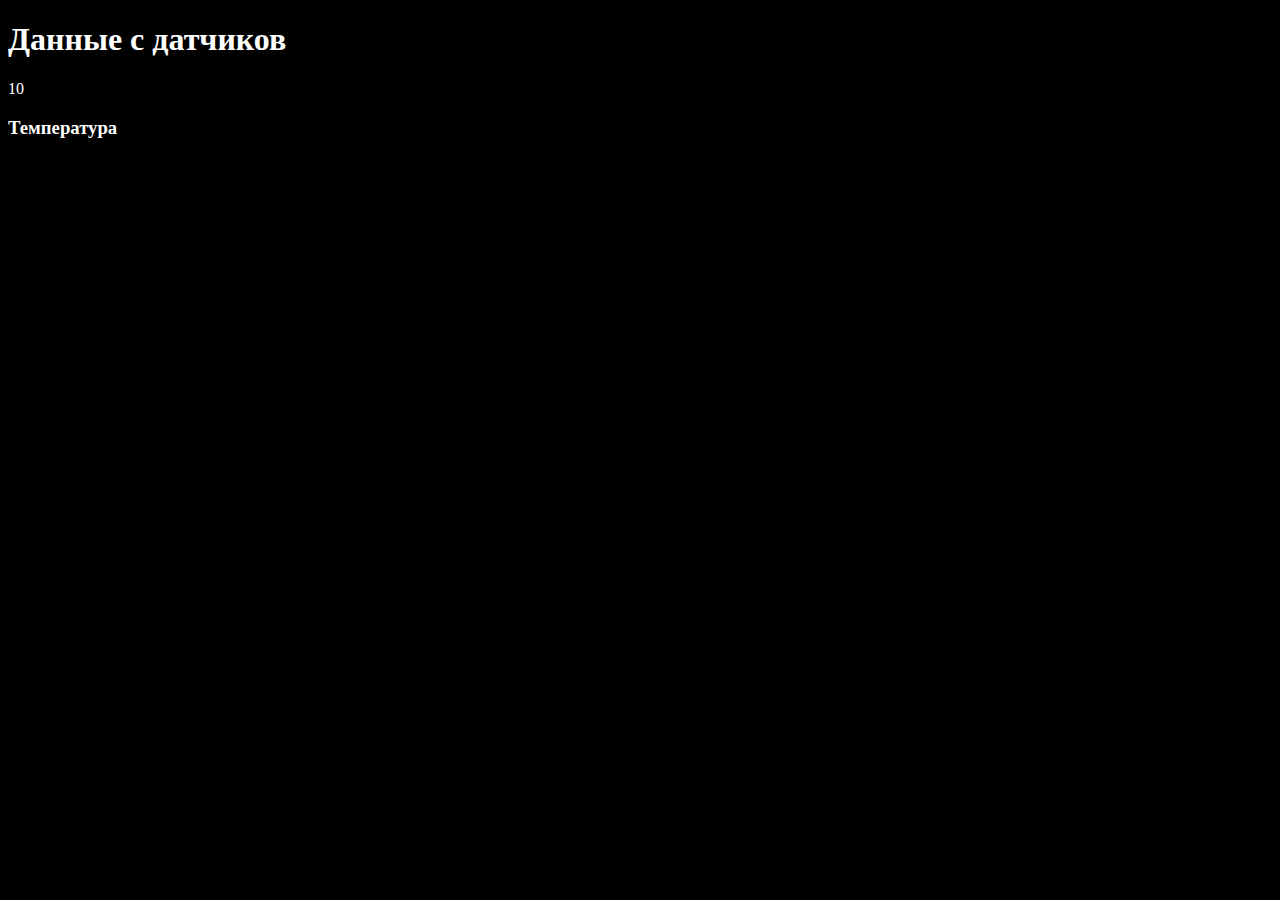
==== src/main/resources/templates/index.html @ 774e014f "review" ====
<!DOCTYPE html>
<html xmlns:th="http://www.thymeleaf.org">
<head>
    <meta charset="UTF-8">
    <link rel="stylesheet" href="css/graph.css">
    <title>test graphics</title>
</head>
<body style="background: black; color: white">
<h1>Данные с датчиков</h1>
<div id="graph" class="graph vertical" >
    <span th:each="t: ${temperatures}" th:with="val=${2 * t.value}">
    <div class="item" th:style="|height:${val}px; margin-top:${110 - val}px|" th:text="${#numbers.formatDecimal(t.value, 2, 'DEFAULT', 1, 'POINT')}">10</div>
<!--    <div class="item" style="height:100px;margin-top:10px">50</div>-->
    </span>
</div>
<h3>Температура</h3>
</body>
</html>
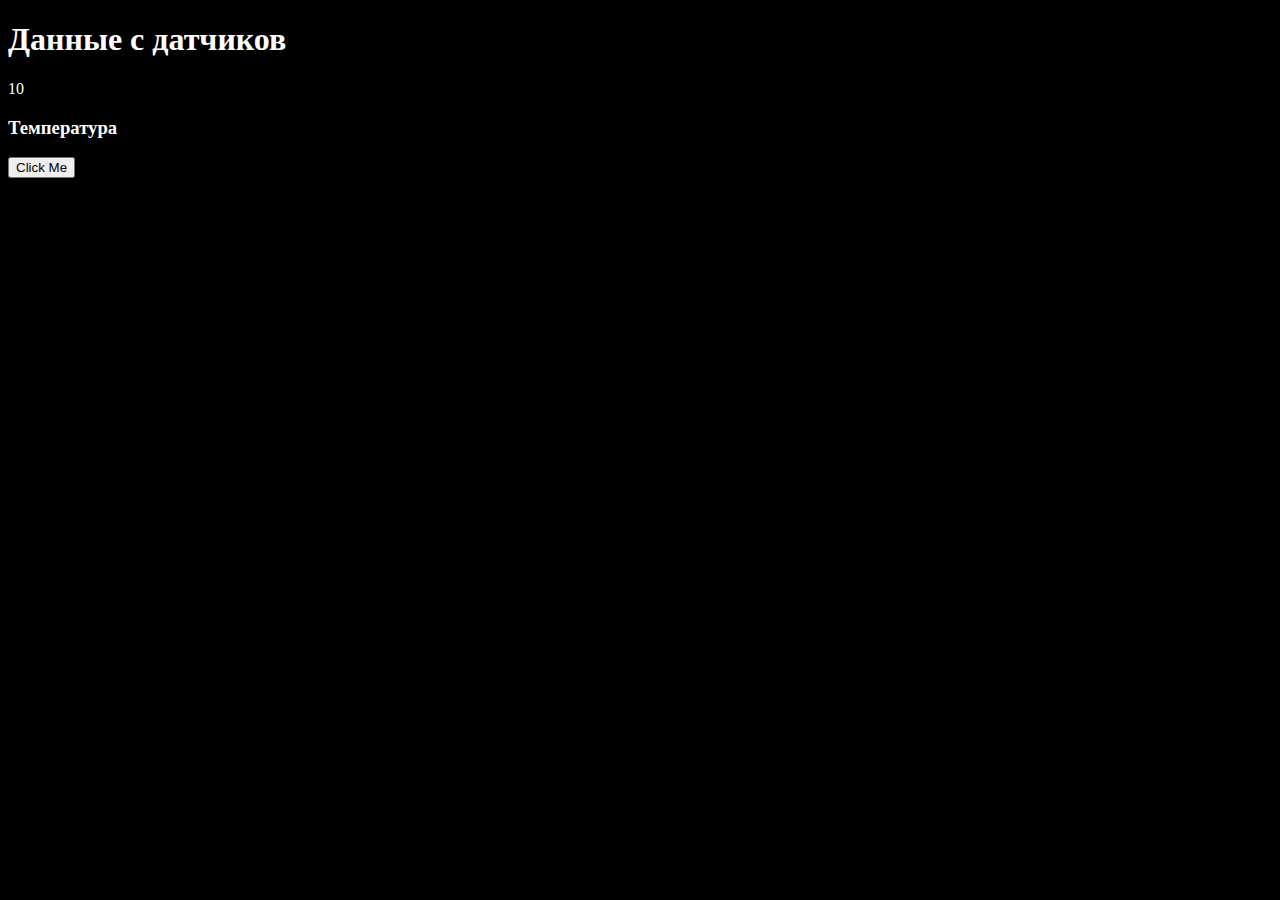
==== commit 7b3bdf8b: "add js" ====
--- a/src/main/resources/templates/index.html
+++ b/src/main/resources/templates/index.html
@@ -4,15 +4,36 @@
     <meta charset="UTF-8">
     <link rel="stylesheet" href="css/graph.css">
     <title>test graphics</title>
+    <script type="text/javascript">
+        function doGet() {
+            const Http = new XMLHttpRequest();
+            const url='http://localhost:8080/getsensor';
+            Http.open("GET", url);
+            Http.send();
+
+            Http.onreadystatechange = (e) => {
+                document.getElementById("graph").innerHTML=Http.responseText;
+
+                // JSON.parse(Http.responseText, function(k, v) {
+                //     document.getElementById("graph").innerHTML = v;
+                //     // return v;
+                // });
+            }
+        }
+    </script>
 </head>
 <body style="background: black; color: white">
 <h1>Данные с датчиков</h1>
 <div id="graph" class="graph vertical" >
     <span th:each="t: ${temperatures}" th:with="val=${2 * t.value}">
-    <div class="item" th:style="|height:${val}px; margin-top:${110 - val}px|" th:text="${#numbers.formatDecimal(t.value, 2, 'DEFAULT', 1, 'POINT')}">10</div>
+    <div class="item"  th:style="|height:${val}px; margin-top:${110 - val}px|" th:text="${#numbers.formatDecimal(t.value, 2, 'DEFAULT', 1, 'POINT')}">10</div>
 <!--    <div class="item" style="height:100px;margin-top:10px">50</div>-->
     </span>
+    <div>
+        <h3>Температура</h3>
+    </div>
 </div>
-<h3>Температура</h3>
+<button onclick="doGet()">Click Me</button>
+
 </body>
 </html>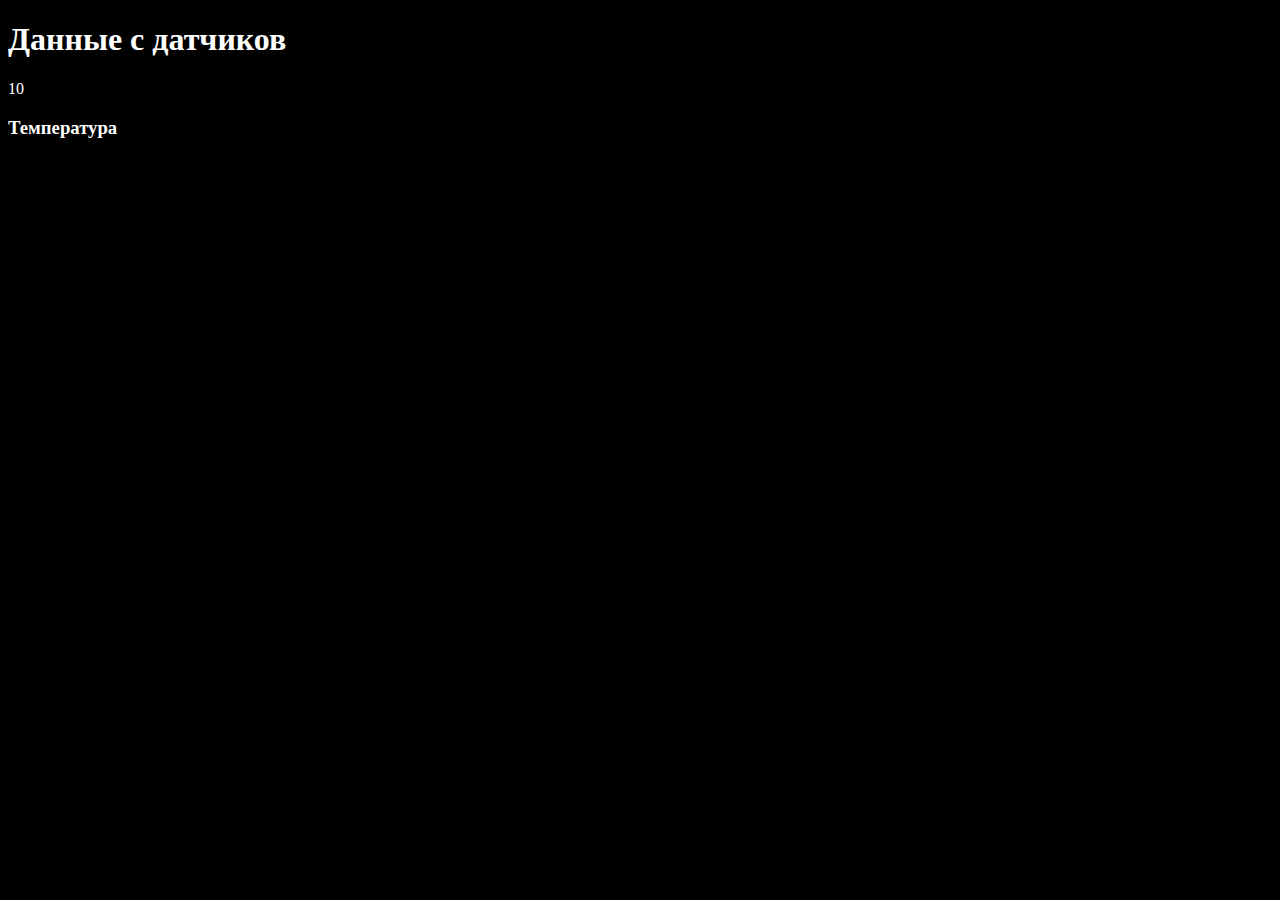
==== commit b29e85de: "add autostart function" ====
--- a/src/main/resources/templates/index.html
+++ b/src/main/resources/templates/index.html
@@ -3,37 +3,21 @@
 <head>
     <meta charset="UTF-8">
     <link rel="stylesheet" href="css/graph.css">
+    <script type="text/javascript" src="js/async.js"></script>
     <title>test graphics</title>
-    <script type="text/javascript">
-        function doGet() {
-            const Http = new XMLHttpRequest();
-            const url='http://localhost:8080/getsensor';
-            Http.open("GET", url);
-            Http.send();
-
-            Http.onreadystatechange = (e) => {
-                document.getElementById("graph").innerHTML=Http.responseText;
-
-                // JSON.parse(Http.responseText, function(k, v) {
-                //     document.getElementById("graph").innerHTML = v;
-                //     // return v;
-                // });
-            }
-        }
-    </script>
 </head>
-<body style="background: black; color: white">
+<body style="background: black; color: white" onload="startAsync()">
 <h1>Данные с датчиков</h1>
 <div id="graph" class="graph vertical" >
     <span th:each="t: ${temperatures}" th:with="val=${2 * t.value}">
     <div class="item"  th:style="|height:${val}px; margin-top:${110 - val}px|" th:text="${#numbers.formatDecimal(t.value, 2, 'DEFAULT', 1, 'POINT')}">10</div>
 <!--    <div class="item" style="height:100px;margin-top:10px">50</div>-->
     </span>
-    <div>
-        <h3>Температура</h3>
-    </div>
 </div>
-<button onclick="doGet()">Click Me</button>
+<div>
+    <h3>Температура</h3>
+</div>
+<!--<button onclick="startAsync()">Click Me</button>-->
 
 </body>
 </html>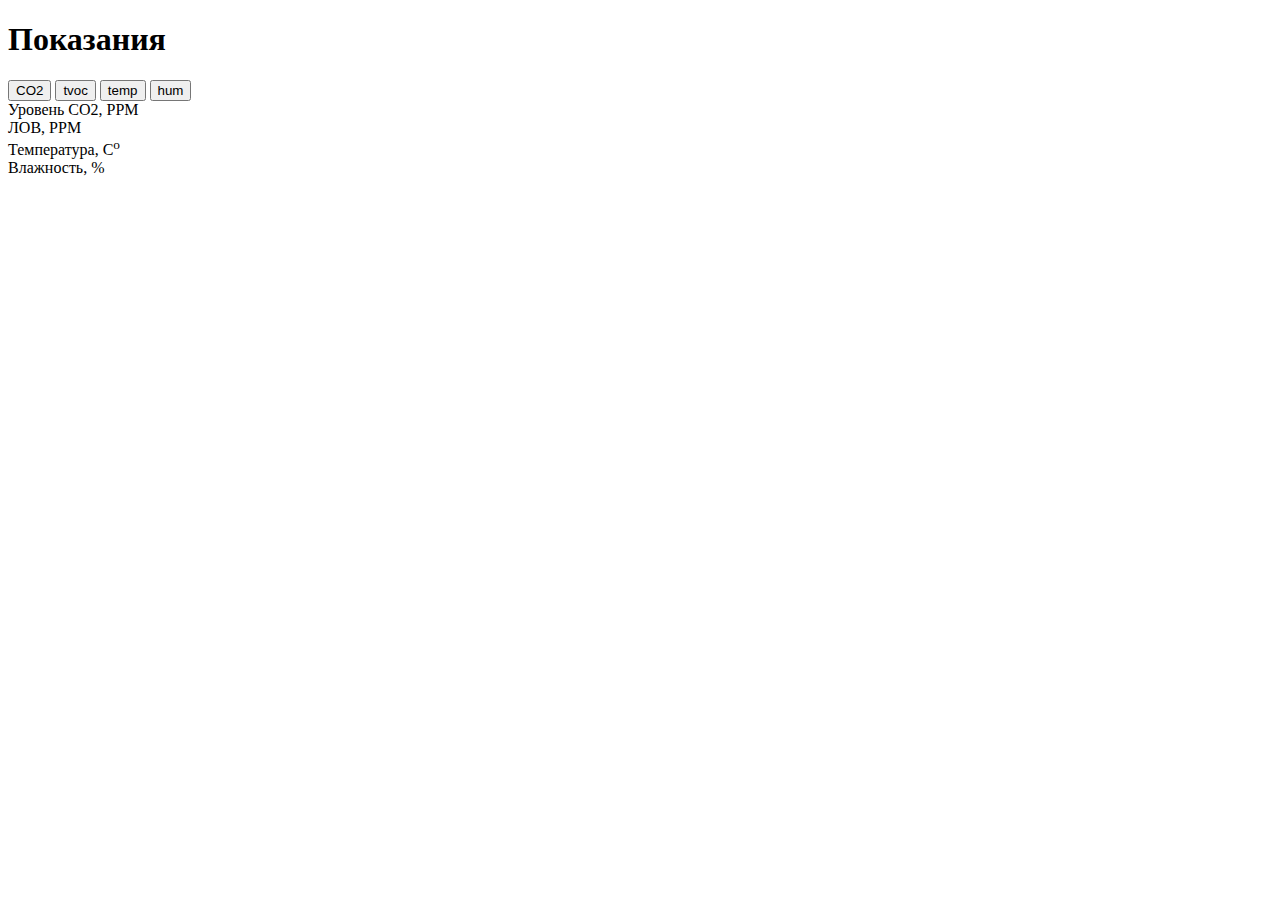
==== commit 15a9fe60: "removed unnecessary" ====
--- a/src/main/resources/templates/index.html
+++ b/src/main/resources/templates/index.html
@@ -1,23 +1,44 @@
 <!DOCTYPE html>
 <html xmlns:th="http://www.thymeleaf.org">
 <head>
-    <meta charset="UTF-8">
-    <link rel="stylesheet" href="css/graph.css">
-    <script type="text/javascript" src="js/async.js"></script>
-    <title>test graphics</title>
+    <meta charset="utf-8">
+    <title>graphics</title>
+    <link rel="stylesheet" href="css/graph2.css">
+    <script type="text/javascript" src="js/fetch.js"></script>
 </head>
-<body style="background: black; color: white" onload="startAsync()">
-<h1>Данные с датчиков</h1>
-<div id="graph" class="graph vertical" >
-    <span th:each="t: ${temperatures}" th:with="val=${2 * t.value}">
-    <div class="item"  th:style="|height:${val}px; margin-top:${110 - val}px|" th:text="${#numbers.formatDecimal(t.value, 2, 'DEFAULT', 1, 'POINT')}">10</div>
-<!--    <div class="item" style="height:100px;margin-top:10px">50</div>-->
-    </span>
+<body class="dark">
+<h1>Показания</h1>
+<div class="divClean">
+    <button onclick="co2Out('co2')">CO2</button>
+    <button onclick="tvocOut('tvoc')">tvoc</button>
+    <button onclick="temperatureOut('temperature')">temp</button>
+    <button onclick="humidityOut('humidity')">hum</button>
 </div>
-<div>
-    <h3>Температура</h3>
+
+<div id="co2" class="divClean" style="width: 100%;">
+
 </div>
-<!--<button onclick="startAsync()">Click Me</button>-->
+<div class="divClean">
+    Уровень CO2, PPM
+</div>
+<div id="tvoc" class="divClean" style="width: 100%;">
+
+</div>
+<div class="divClean">
+    ЛОВ, PPM
+</div>
+<div id="temperature" class="divClean" style="width: 100%;">
+
+</div>
+<div class="divClean">
+    Температура, C<sup>o</sup>
+</div>
+<div id="humidity" class="divClean" style="width: 100%;">
+
+</div>
+<div class="divClean">
+    Влажность, %
+</div>
 
 </body>
 </html>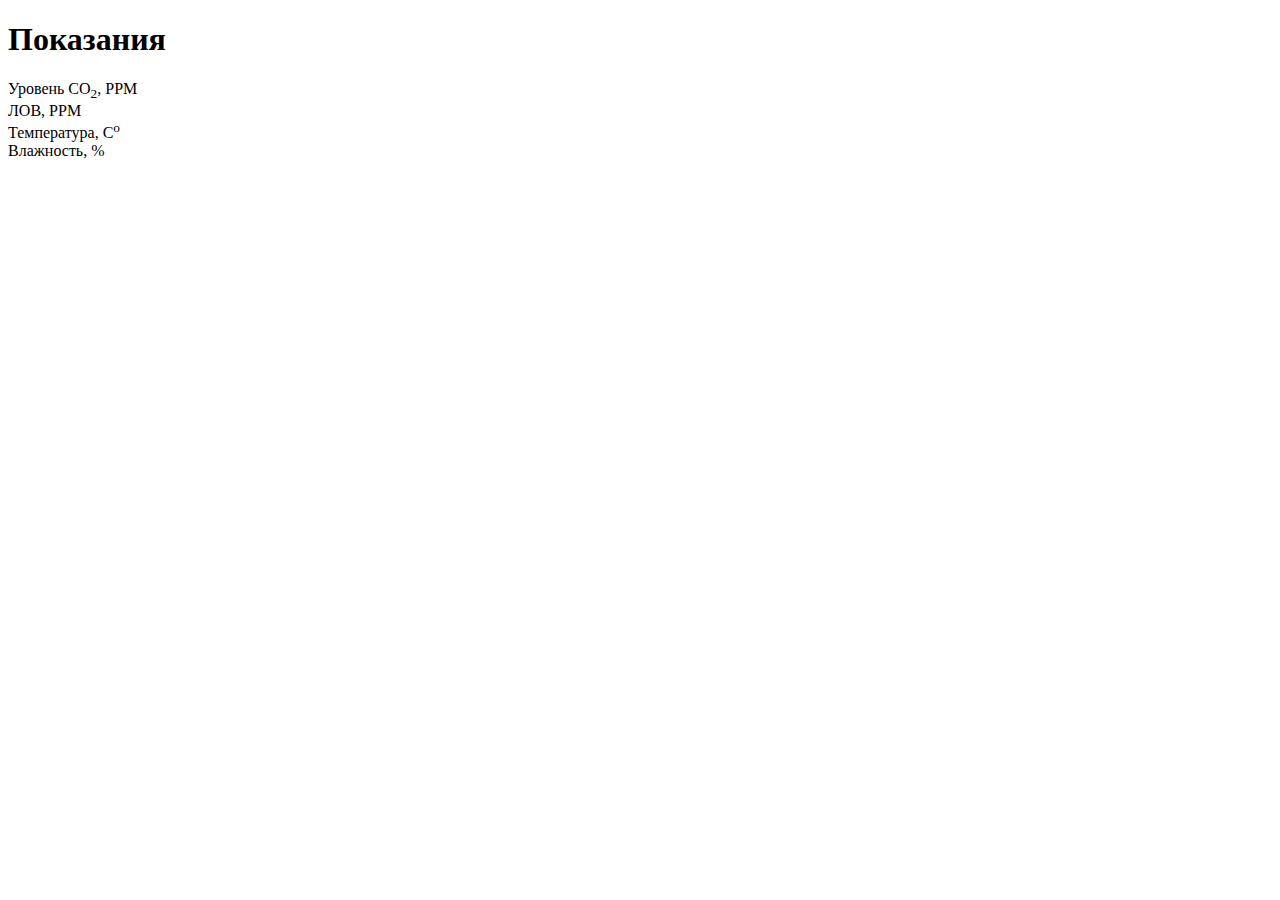
==== commit 91752c4b: "bugfix" ====
--- a/src/main/resources/templates/index.html
+++ b/src/main/resources/templates/index.html
@@ -6,34 +6,34 @@
     <link rel="stylesheet" href="css/graph2.css">
     <script type="text/javascript" src="js/fetch.js"></script>
 </head>
-<body class="dark">
+<body class="dark" onload="startAsync()">
 <h1>Показания</h1>
-<div class="divClean">
-    <button onclick="co2Out('co2')">CO2</button>
-    <button onclick="tvocOut('tvoc')">tvoc</button>
-    <button onclick="temperatureOut('temperature')">temp</button>
-    <button onclick="humidityOut('humidity')">hum</button>
-</div>
+<!--<div class="divClean">-->
+<!--    <button onclick="co2Out('co2')">CO2</button>-->
+<!--    <button onclick="tvocOut('tvoc')">tvoc</button>-->
+<!--    <button onclick="temperatureOut('temperature')">temp</button>-->
+<!--    <button onclick="humidityOut('humidity')">hum</button>-->
+<!--</div>-->
 
-<div id="co2" class="divClean" style="width: 100%;">
+<div id="co2" class="divClean" style="width: 1000%;">
 
 </div>
 <div class="divClean">
-    Уровень CO2, PPM
+    Уровень CO<sub>2</sub>, PPM
 </div>
-<div id="tvoc" class="divClean" style="width: 100%;">
+<div id="tvoc" class="divClean" style="width: 1000%;">
 
 </div>
 <div class="divClean">
     ЛОВ, PPM
 </div>
-<div id="temperature" class="divClean" style="width: 100%;">
+<div id="temperature" class="divClean" style="width: 1000%;">
 
 </div>
 <div class="divClean">
     Температура, C<sup>o</sup>
 </div>
-<div id="humidity" class="divClean" style="width: 100%;">
+<div id="humidity" class="divClean" style="width: 1000%;">
 
 </div>
 <div class="divClean">
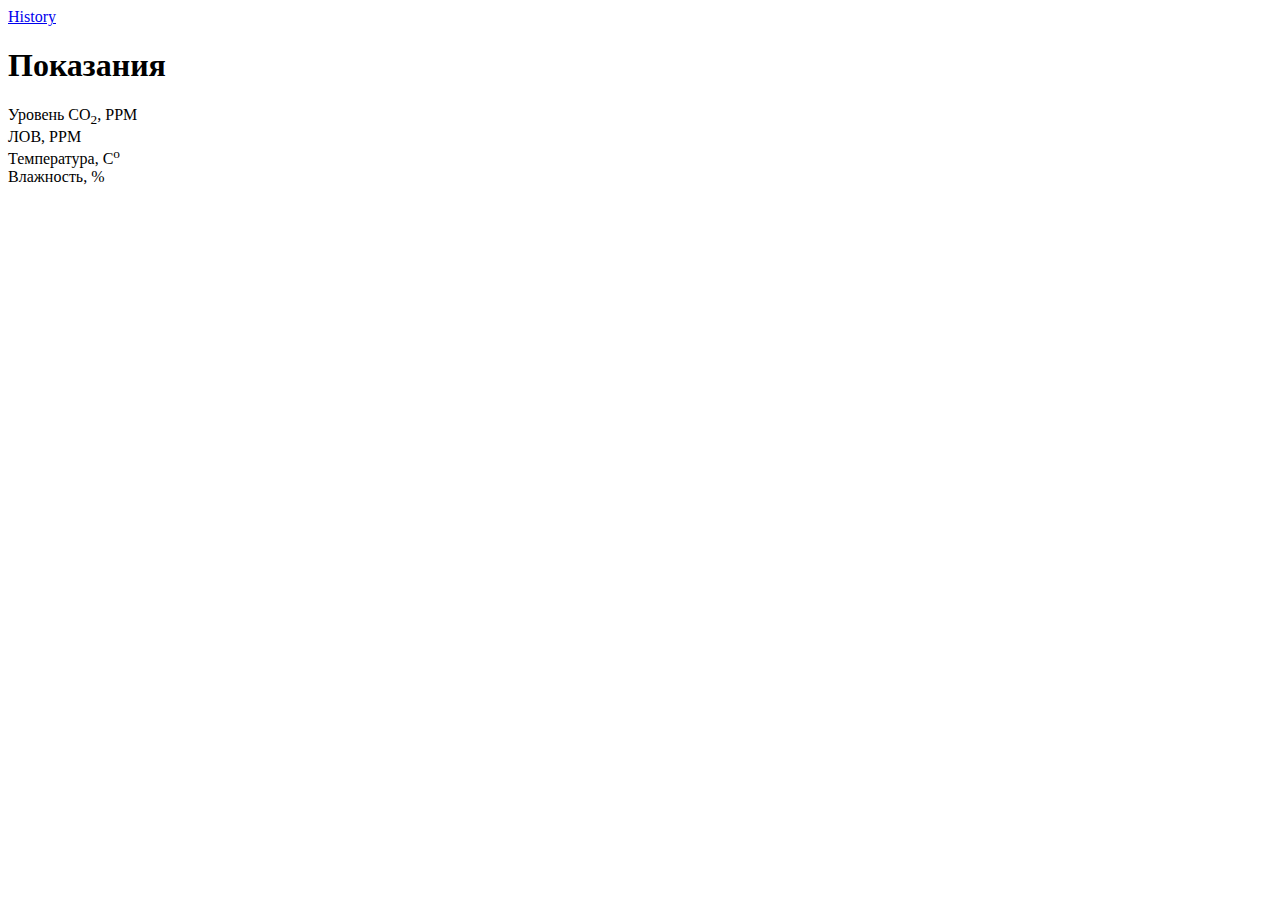
==== commit 1838884d: "add history.html" ====
--- a/src/main/resources/templates/index.html
+++ b/src/main/resources/templates/index.html
@@ -7,6 +7,9 @@
     <script type="text/javascript" src="js/fetch.js"></script>
 </head>
 <body class="dark" onload="startAsync()">
+<nav>
+    <a href="history" class="dark">History</a>
+</nav>
 <h1>Показания</h1>
 <!--<div class="divClean">-->
 <!--    <button onclick="co2Out('co2')">CO2</button>-->
